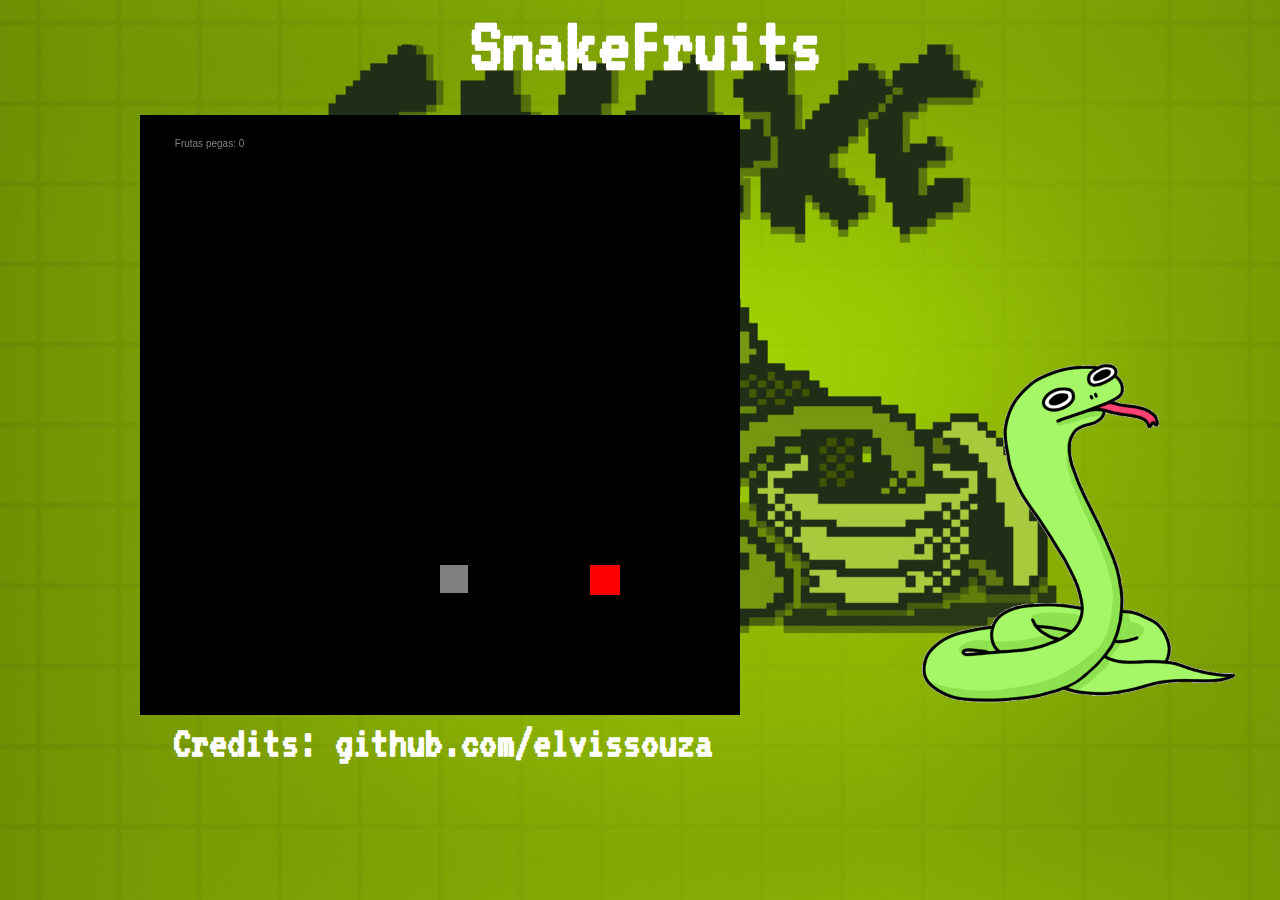
==== index.html @ 47d654a6 "Correção Pontuação, add demo, att readme" ====
<!DOCTYPE html>
<html lang="en">

<head>
    <link rel="icon" href="assets/icoSnake.png" type="image/x-icon" />
    <link rel="stylesheet" href="style.css">
    <title>SnakeFruits</title>
</head>

<body>
    <div id="menu">
        <h1>SnakeFruits</h1>
    </div>
    <img id="cobrinhaGif" src="assets/gifcobrinha.gif" alt="">
    <canvas id="scene" width="600" height="600"></canvas>
    <script src="main.js"></script>
    <footer>
        <h2>Credits: github.com/elvissouza </h2>
    </footer>
</body>

</html>
---- style.css ----
@import url("https://fonts.googleapis.com/css?family=VT323");
::selection {
    color: #FFFFFF;
    background: transparent;
}

::-moz-selection {
    color: #FFFFFF;
    background: transparent;
}

* {
    margin: 0;
    padding: 0;
    font-family: "VT323";
}

body {
    background: url("assets/fundoSnake.jpg") no-repeat center center fixed;
    background-size: cover;
    -webkit-background-size: cover;
    /* SAFARI / CHROME */
    -moz-background-size: cover;
    /* FIREFOX */
    -ms-background-size: cover;
    /* IE */
    -o-background-size: cover;
    /* OPERA */
}

/* Menu Screen Style */

#menu {
    display: block;
    width: 340px;
    padding-top: 5px;
    padding-bottom: 95px;
    font-size: 40px;
    padding-left: 0;
    padding-right: 0;
    margin-left: auto;
    margin-right: auto;
    text-align: center;
    color: #FFF;
    cursor: pointer;
}

#menu h1 {
    -webkit-animation: logo-ani 1000ms linear infinite;
    animation: logo-ani 1000ms linear infinite;
    margin-bottom: 30px;
    float: left;
    
}

#cobrinhaGif{
    height: 400px;
    width: 400px;
    float: right;
    padding-top: 225px;
    margin-left: auto;
    margin-right: auto;

}

@-webkit-keyframes logo-ani {
    50% {
        -webkit-transform: scale(1.3, 1.3);
    }
    100% {
        -webkit-transform: scale(1.0, 1.0);
    }
}

@keyframes logo-ani {
    50% {
        transform: scale(1.3, 1.3);
    }
    100% {
        transform: scale(1.0, 1.0);
    }
}

/*RODAPE*/

footer {
    color: #FFF;
    font-size: 30px;
    font-weight: bold;
    text-align: center;
    justify-content: center;
    padding: 5px;
}

canvas {
    padding-left: auto;
    padding-right: auto;
    margin-left: auto;
    margin-right: auto;
    display: block;
}
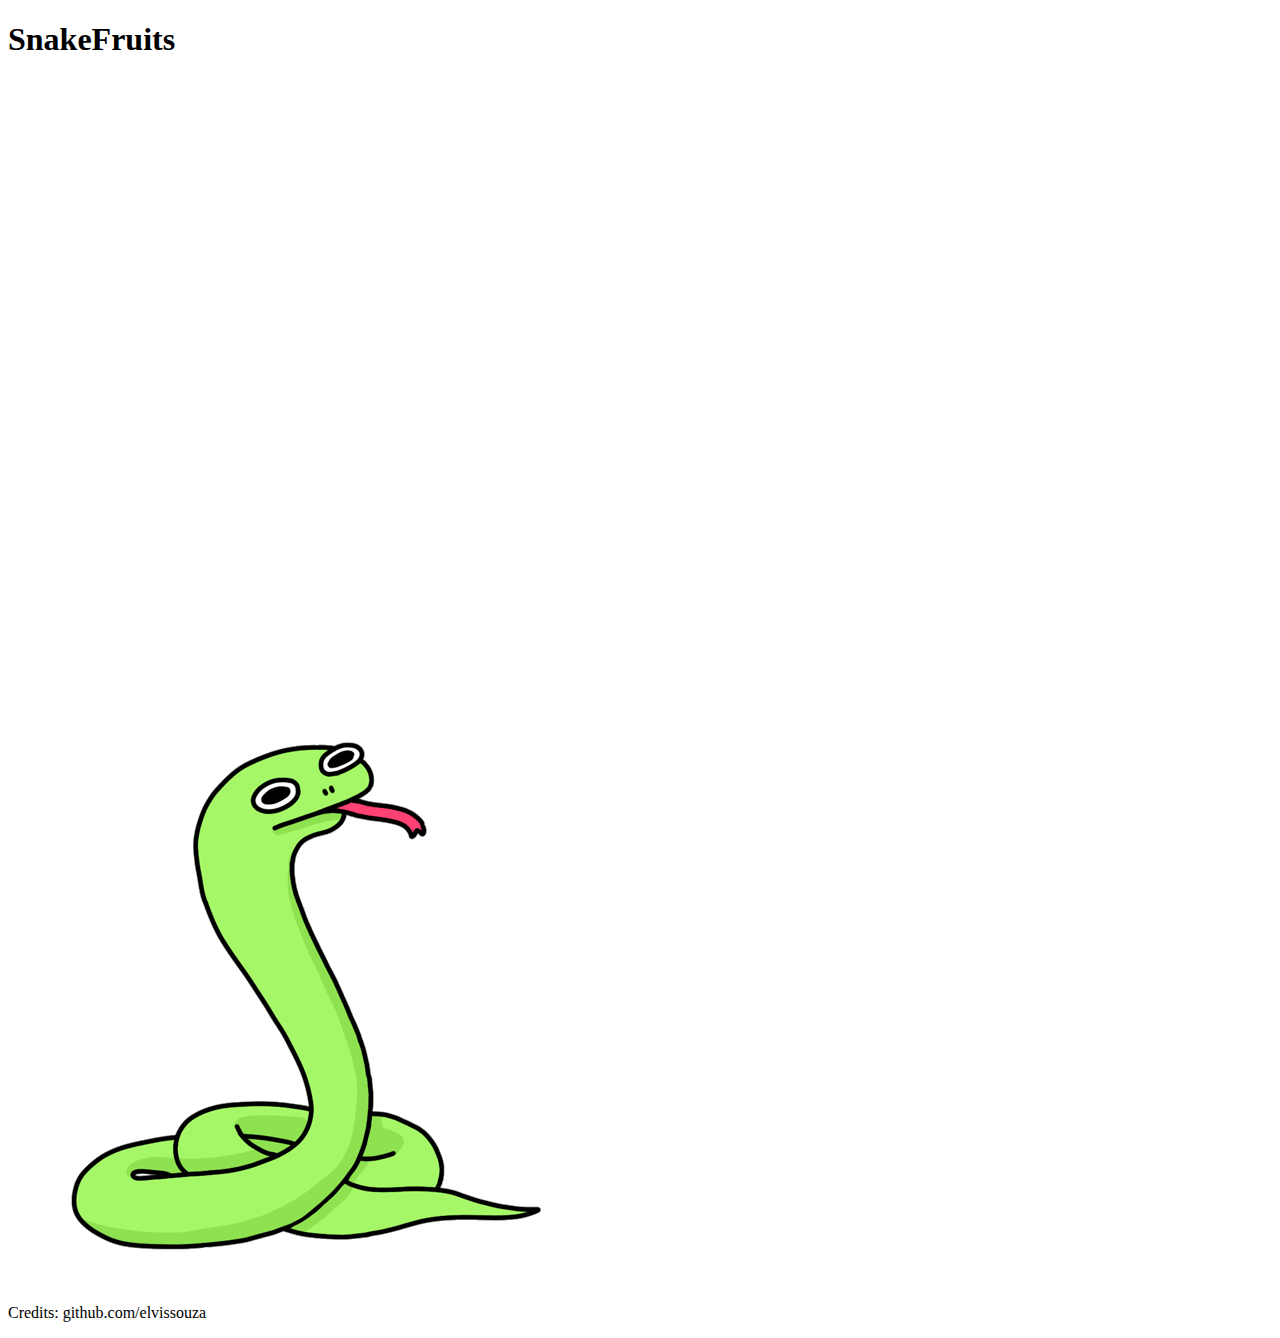
==== commit d8ae04df: "Modificando Props/funções etc" ====
--- a/index.html
+++ b/index.html
@@ -2,21 +2,33 @@
 <html lang="en">
 
 <head>
-    <link rel="icon" href="assets/icoSnake.png" type="image/x-icon" />
-    <link rel="stylesheet" href="style.css">
+    <meta charset="UTF-8">
+    <meta name="viewport" content="width=device-width, initial-scale=1, shrink-to-fit=no">
+    <meta http-equiv="X-UA-Compatible" content="ie=edge">
+    <link rel="shortcut icon" href="./img/IcoCool.png">
+    <link href="https://fonts.googleapis.com/css?family=Nunito:400,400i,700&display=swap" rel="stylesheet">
+    <link rel="stylesheet" href="./css/reset.css">
+    <link rel="stylesheet" href="./css/style.css">
     <title>SnakeFruits</title>
 </head>
 
 <body>
-    <div id="menu">
-        <h1>SnakeFruits</h1>
-    </div>
-    <img id="cobrinhaGif" src="assets/gifcobrinha.gif" alt="">
-    <canvas id="scene" width="600" height="600"></canvas>
-    <script src="main.js"></script>
-    <footer>
-        <h2>Credits: github.com/elvissouza </h2>
-    </footer>
+    <section class="container">
+        <div class="menu">
+            <h1>SnakeFruits</h1>
+            <canvas id="scene" width="600" height="600"></canvas>
+        </div>
+        <div class="gif-menu">
+            <img src="assets/gifcobrinha.gif" alt="">
+        </div>
+        <div class="rodape">
+            <footer class="footer">
+                <p>Credits: github.com/elvissouza </p>
+            </footer>
+        </div>
+    </section>
+
+    <script src="./src/main.js"></script>
 </body>
 
 </html>